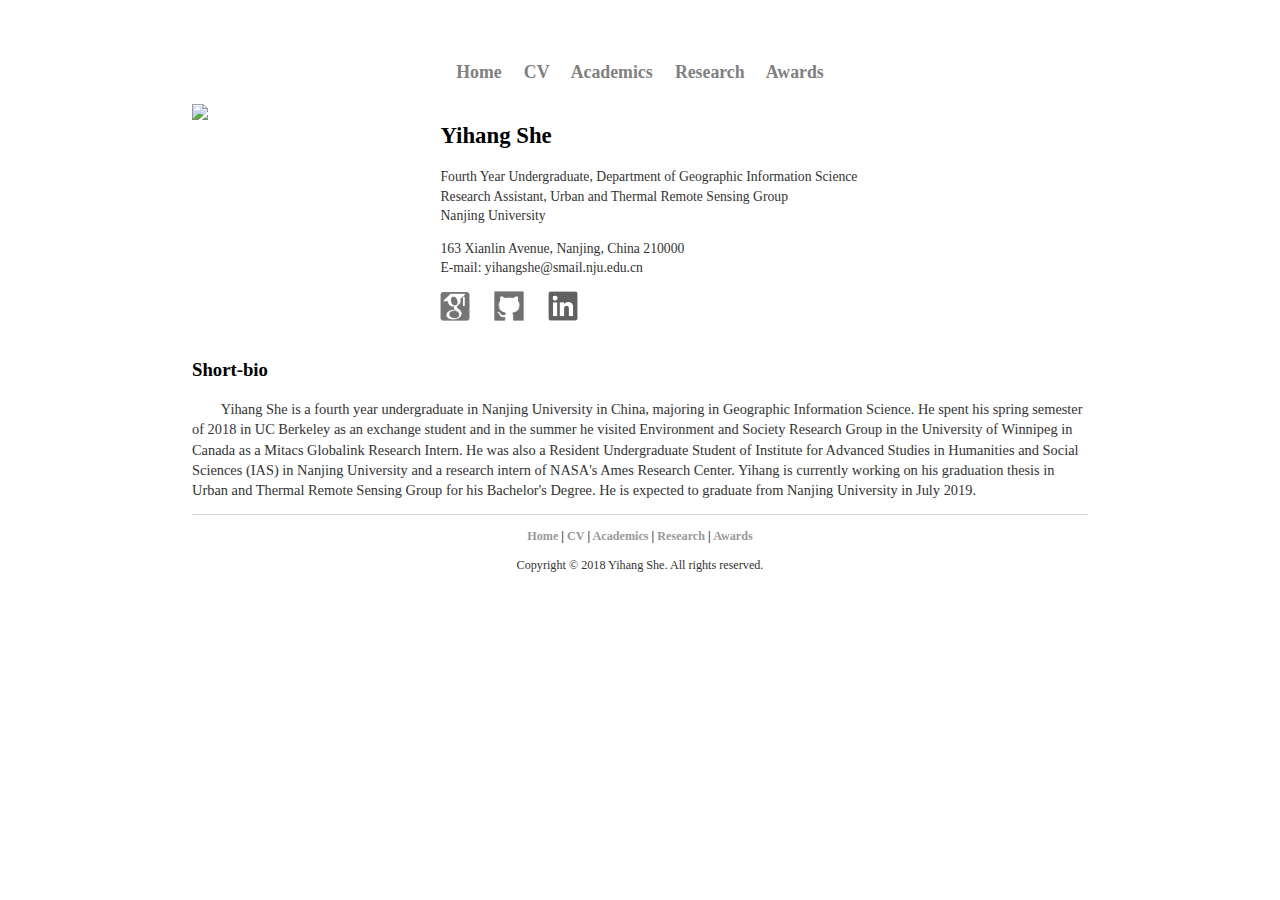
==== index.html @ b2992fcd "Update index.html" ====
<!DOCTYPE html>
<html lang="en-us">
	<head>
		<!-- link to main stylesheet -->
		<link rel="stylesheet" type="text/css" href="/css/main.css">
		<meta content="text/html; charset=UTF-8" http-equiv="content-type">
		<meta name="viewport" content="width=device-width, initial-scale=1">
       		<link rel="stylesheet" type="text/css" href="stylesheets/normalize.css" media="screen">
    		<link href="https://fonts.googleapis.com/css?family=Open+Sans:400,700" rel="stylesheet" type="text/css">
    		<link rel="stylesheet" type="text/css" href="stylesheets/stylesheet.css" media="screen">
    		<link rel="stylesheet" type="text/css" href="stylesheets/github-light.css" media="screen">
		<title>Yihang She</title>
	</head>
	
	<body>
		<h3 style="text-align:center">
			<p style="font-size:95%"><b><a href="./index.html"><font color="grey">Home</font></a>&nbsp;&nbsp;&nbsp;&nbsp;
				<a href="./Files/CV_Yihang.pdf"><font color="grey">CV</font></a>&nbsp;&nbsp;&nbsp;&nbsp;
				<a href="./academics.html"><font color="grey">Academics</font></a>&nbsp;&nbsp;&nbsp;&nbsp;
				<a href="./research.html"><font color="grey">Research</font></a>&nbsp;&nbsp;&nbsp;&nbsp;
				<a href="./awards.html"><font color="grey">Awards</font></a></b>
			</p>
		</h3>
		<table style="width: 100%;" border="0" cellpadding="0" cellspacing="0">
			<tbody>
				 <tr border="0" cellpadding="0" cellspacing="0">
					<td border="0" cellpadding="0" cellspacing="0" valign="top"><img src="./Files/nycshu1.JPG" style="float:left;width:160px"></td>
					 <td style="text-align:left; vertical-align: top; background-color: white; font-size: 95%" border="0" cellpadding="0" cellspacing="0">
						<h2>Yihang She</h2>
						<p style="font-size: 90%">
							Fourth Year Undergraduate, Department of Geographic Information Science<br>
							Research Assistant, Urban and Thermal Remote Sensing Group<br>
							Nanjing University<br>
						</p>
						<p style="font-size:90%">
							163 Xianlin Avenue, Nanjing, China 210000<br>
							E-mail: yihangshe@smail.nju.edu.cn 
						</p>
						<p style="font-size:90%">
							<a href="https://linkedin.com/in/yihang-she-9b5240161"><img src="./Files/google.png" style="width:30px" alt="google"></a>&nbsp;&nbsp;&nbsp;&nbsp;&nbsp;&nbsp;
							<a href="https://github.com/YihangShe"><img src="./Files/github.png" style="width:30px" alt="github"></a>&nbsp;&nbsp;&nbsp;&nbsp;&nbsp;&nbsp;
							<a href="https://linkedin.com/in/yihang-she-9b5240161"><img src="./Files/linkedin.png" style="width:30px" alt="linkedin"></a>
						</p>
					 </td>
				</tr>
			</tbody>
		</table>
		
		<section class="main-content">
			<h3 style="text-align:left"><b>Short-bio</b></h3>
			<p style="font-size: 90%">&emsp;&emsp;Yihang She is a fourth year undergraduate in Nanjing University in China, majoring in Geographic Information Science. He spent his spring semester of 2018 in UC Berkeley as an exchange student and in the summer he visited Environment and Society Research Group in the University of Winnipeg in Canada as a Mitacs Globalink Research Intern. He was also a Resident Undergraduate Student of Institute for Advanced Studies in Humanities and Social Sciences (IAS) in Nanjing University and a research intern of NASA's Ames Research Center. Yihang is currently working on his graduation thesis in Urban and Thermal Remote Sensing Group for his Bachelor's Degree. He is expected to graduate from Nanjing University in July 2019.</p>      
			
			<footer class="site-footer">
				<p style="text-align:center;font-size:95%"><b><a href="./index.html">Home</a> | <a href="./Files/CV_Yihang.pdf">CV</a> | <a href="./academics.html">Academics</a> 
					| <a href="./research.html">Research</a> | <a href="./awards.html">Awards</a></b></P>
				<p style="text-align:center;font-size:95%">Copyright © 2018 Yihang She. All rights reserved.</p>
			</footer>
			
		</section>
	</body>
</html>
---- css/main.css ----
body {
    margin: 60px auto;
    width: 70%;
}
nav ul, footer ul {
    font-family:'Helvetica', 'Arial', 'Sans-Serif';
    padding: 0px;
    list-style: none;
    font-weight: bold;
}
nav ul li, footer ul li {
    display: inline;
    margin-right: 20px;
}
a {
    text-decoration: none;
    color: #999;
}
a:hover {
    text-decoration: underline;
}
h1 {
    font-size: 3em;
    font-family:'Helvetica', 'Arial', 'Sans-Serif';
}
p {
    font-size: 1.5em;
    line-height: 1.4em;
    color: #333;
}
footer {
    border-top: 1px solid #d5d5d5;
    font-size: .8em;
}

ul.posts { 
    margin: 20px auto 40px; 
    font-size: 1.5em;
}

ul.posts li {
    list-style: none;
}
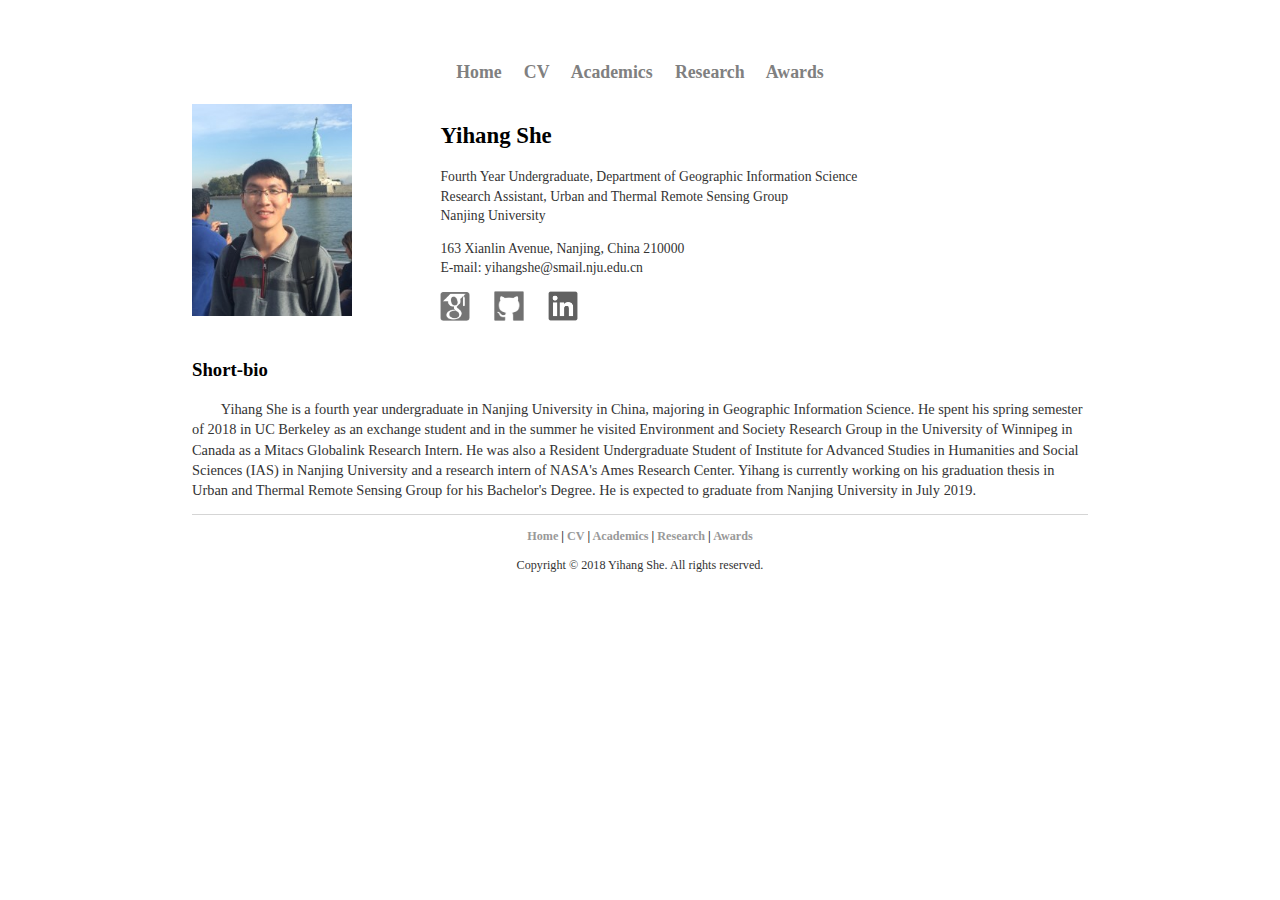
==== commit fb901e85: "Update index.html" ====
--- a/index.html
+++ b/index.html
@@ -24,7 +24,7 @@
 		<table style="width: 100%;" border="0" cellpadding="0" cellspacing="0">
 			<tbody>
 				 <tr border="0" cellpadding="0" cellspacing="0">
-					<td border="0" cellpadding="0" cellspacing="0" valign="top"><img src="./Files/nycshu1.JPG" style="float:left;width:160px"></td>
+					<td border="0" cellpadding="0" cellspacing="0" valign="top"><img src="./Files/nycshu1.jpg" style="float:left;width:160px"></td>
 					 <td style="text-align:left; vertical-align: top; background-color: white; font-size: 95%" border="0" cellpadding="0" cellspacing="0">
 						<h2>Yihang She</h2>
 						<p style="font-size: 90%">
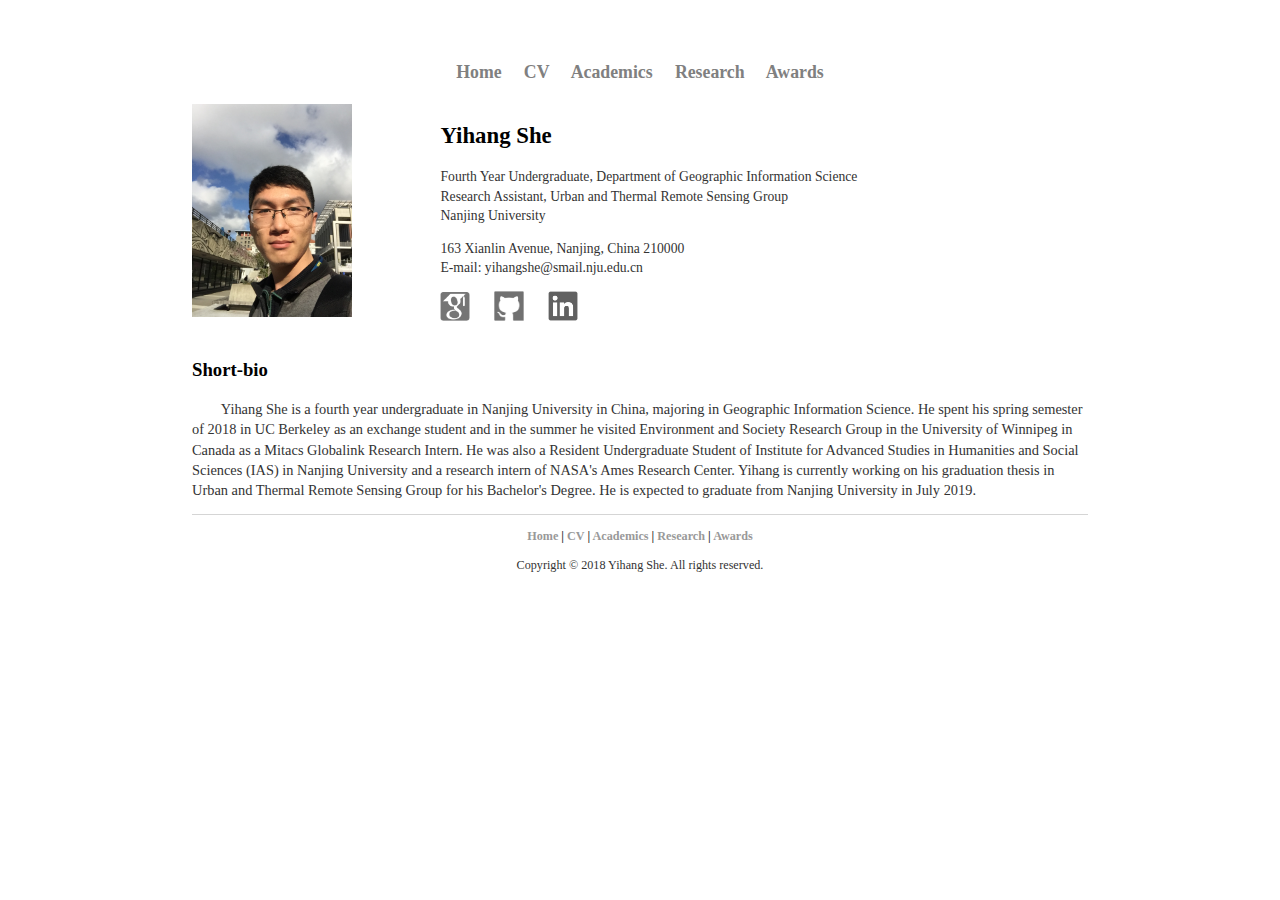
==== commit 55adf9f0: "Update index.html" ====
--- a/index.html
+++ b/index.html
@@ -24,7 +24,7 @@
 		<table style="width: 100%;" border="0" cellpadding="0" cellspacing="0">
 			<tbody>
 				 <tr border="0" cellpadding="0" cellspacing="0">
-					<td border="0" cellpadding="0" cellspacing="0" valign="top"><img src="./Files/nycshu1.jpg" style="float:left;width:160px"></td>
+					<td border="0" cellpadding="0" cellspacing="0" valign="top"><img src="./Files/portrait.JPG" style="float:left;width:160px"></td>
 					 <td style="text-align:left; vertical-align: top; background-color: white; font-size: 95%" border="0" cellpadding="0" cellspacing="0">
 						<h2>Yihang She</h2>
 						<p style="font-size: 90%">
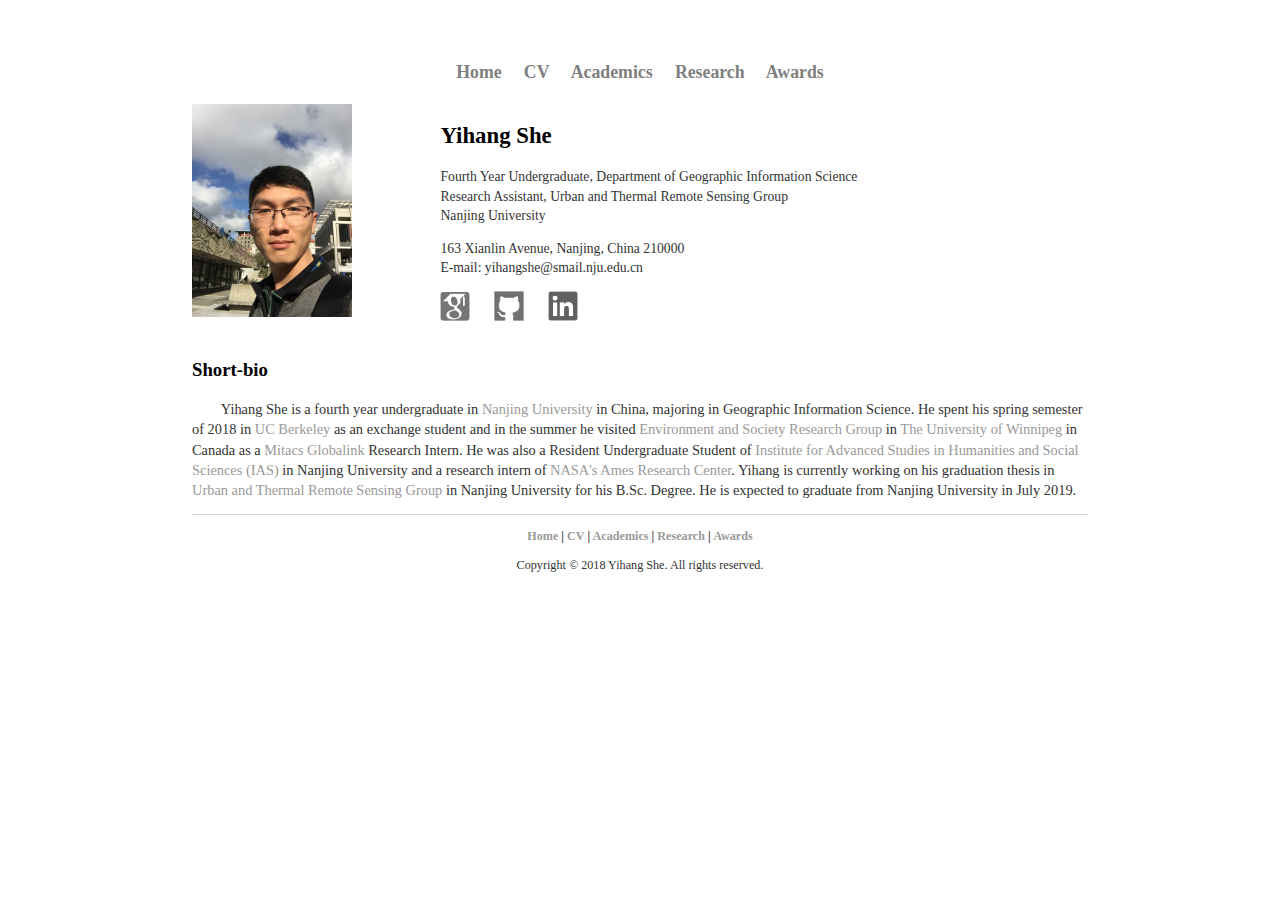
==== commit 07016f0e: "Update index.html" ====
--- a/index.html
+++ b/index.html
@@ -15,7 +15,7 @@
 	<body>
 		<h3 style="text-align:center">
 			<p style="font-size:95%"><b><a href="./index.html"><font color="grey">Home</font></a>&nbsp;&nbsp;&nbsp;&nbsp;
-				<a href="./Files/CV_Yihang.pdf"><font color="grey">CV</font></a>&nbsp;&nbsp;&nbsp;&nbsp;
+				<a href="./Files/CV_Yihang2.pdf"><font color="grey">CV</font></a>&nbsp;&nbsp;&nbsp;&nbsp;
 				<a href="./academics.html"><font color="grey">Academics</font></a>&nbsp;&nbsp;&nbsp;&nbsp;
 				<a href="./research.html"><font color="grey">Research</font></a>&nbsp;&nbsp;&nbsp;&nbsp;
 				<a href="./awards.html"><font color="grey">Awards</font></a></b>
@@ -37,7 +37,7 @@
 							E-mail: yihangshe@smail.nju.edu.cn 
 						</p>
 						<p style="font-size:90%">
-							<a href="https://linkedin.com/in/yihang-she-9b5240161"><img src="./Files/google.png" style="width:30px" alt="google"></a>&nbsp;&nbsp;&nbsp;&nbsp;&nbsp;&nbsp;
+							<a href="https://plus.google.com/u/0/115162231477430128834"><img src="./Files/google.png" style="width:30px" alt="google"></a>&nbsp;&nbsp;&nbsp;&nbsp;&nbsp;&nbsp;
 							<a href="https://github.com/YihangShe"><img src="./Files/github.png" style="width:30px" alt="github"></a>&nbsp;&nbsp;&nbsp;&nbsp;&nbsp;&nbsp;
 							<a href="https://linkedin.com/in/yihang-she-9b5240161"><img src="./Files/linkedin.png" style="width:30px" alt="linkedin"></a>
 						</p>
@@ -48,10 +48,10 @@
 		
 		<section class="main-content">
 			<h3 style="text-align:left"><b>Short-bio</b></h3>
-			<p style="font-size: 90%">&emsp;&emsp;Yihang She is a fourth year undergraduate in Nanjing University in China, majoring in Geographic Information Science. He spent his spring semester of 2018 in UC Berkeley as an exchange student and in the summer he visited Environment and Society Research Group in the University of Winnipeg in Canada as a Mitacs Globalink Research Intern. He was also a Resident Undergraduate Student of Institute for Advanced Studies in Humanities and Social Sciences (IAS) in Nanjing University and a research intern of NASA's Ames Research Center. Yihang is currently working on his graduation thesis in Urban and Thermal Remote Sensing Group for his Bachelor's Degree. He is expected to graduate from Nanjing University in July 2019.</p>      
+			<p style="font-size: 90%">&emsp;&emsp;Yihang She is a fourth year undergraduate in <a href="https://www.nju.edu.cn/EN/">Nanjing University</a> in China, majoring in Geographic Information Science. He spent his spring semester of 2018 in <a href="https://www.berkeley.edu/">UC Berkeley</a> as an exchange student and in the summer he visited <a href="https://esrg.uwinnipeg.ca/">Environment and Society Research Group</a> in <a href="https://www.uwinnipeg.ca/">The University of Winnipeg</a> in Canada as a <a href="https://www.mitacs.ca/en/programs/globalink">Mitacs Globalink</a> Research Intern. He was also a Resident Undergraduate Student of <a href="https://ias.nju.edu.cn/">Institute for Advanced Studies in Humanities and Social Sciences (IAS)</a> in Nanjing University and a research intern of <a href="https://www.nasa.gov/ames">NASA's Ames Research Center</a>. Yihang is currently working on his graduation thesis in <a href="https://nanjing.academia.edu/WenfengZhan/">Urban and Thermal Remote Sensing Group</a> in Nanjing University for his B.Sc. Degree. He is expected to graduate from Nanjing University in July 2019.</p>      
 			
 			<footer class="site-footer">
-				<p style="text-align:center;font-size:95%"><b><a href="./index.html">Home</a> | <a href="./Files/CV_Yihang.pdf">CV</a> | <a href="./academics.html">Academics</a> 
+				<p style="text-align:center;font-size:95%"><b><a href="./index.html">Home</a> | <a href="./Files/CV_Yihang2.pdf">CV</a> | <a href="./academics.html">Academics</a> 
 					| <a href="./research.html">Research</a> | <a href="./awards.html">Awards</a></b></P>
 				<p style="text-align:center;font-size:95%">Copyright © 2018 Yihang She. All rights reserved.</p>
 			</footer>
